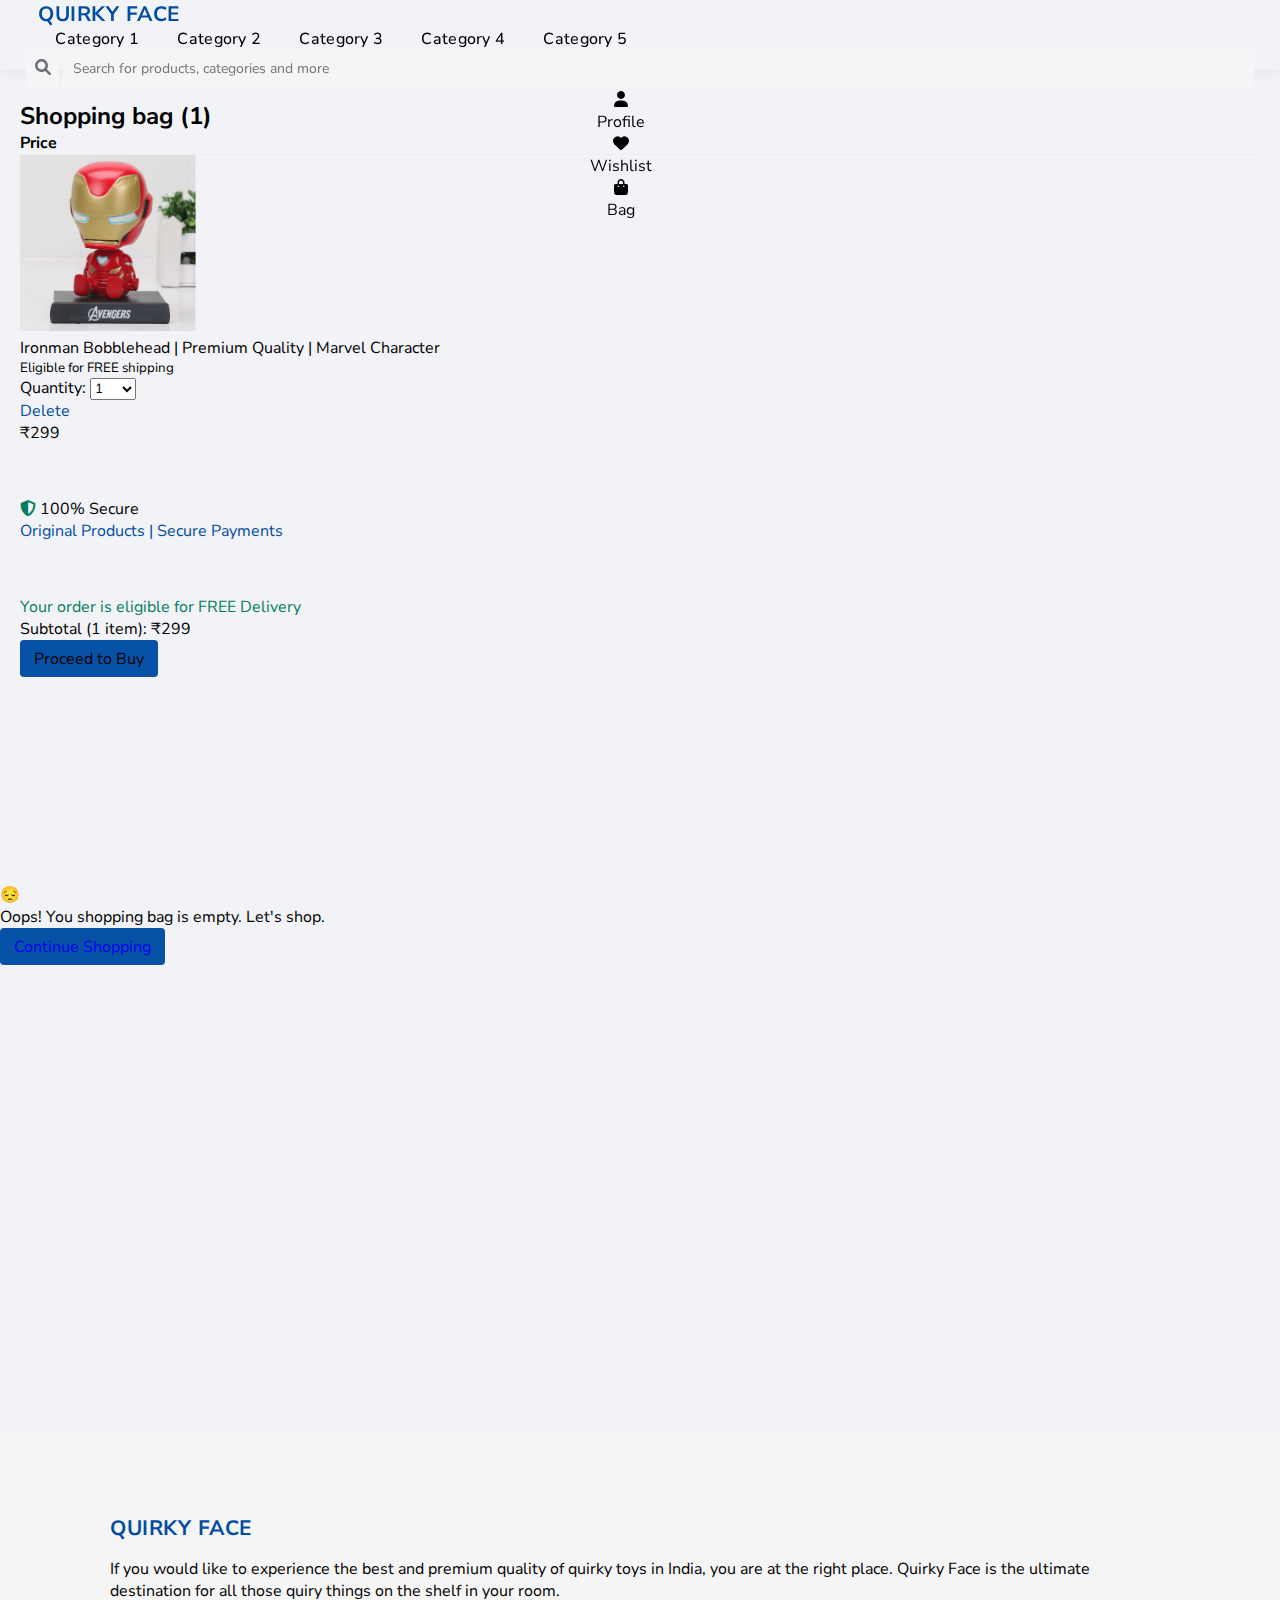
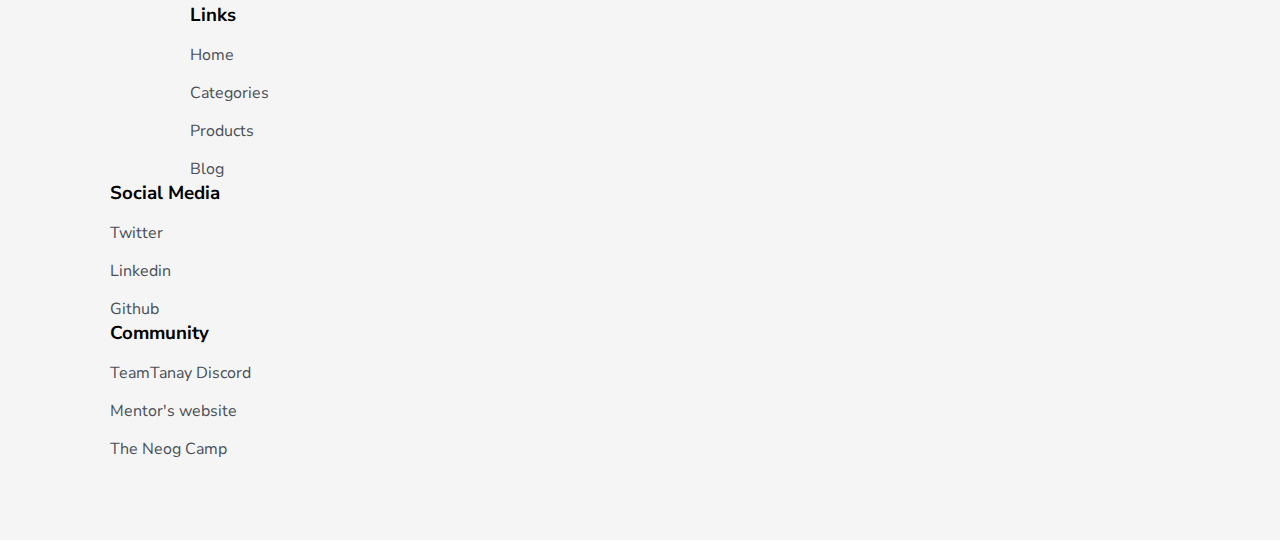
==== cart.html @ 836e61b2 "feat: added cart page" ====
<!DOCTYPE html>
<html lang="en">
  <head>
    <meta charset="UTF-8" />
    <meta http-equiv="X-UA-Compatible" content="IE=edge" />
    <meta name="viewport" content="width=device-width, initial-scale=1.0" />
    <link rel="stylesheet" href="./homepage.css" />
    <link rel="stylesheet" href="./product-listing.css" />
    <link rel="stylesheet" href="./cart.css" />
    <link
      rel="stylesheet"
      href="https://patched-ui.netlify.app/components.css"
    />
    <link rel="stylesheet" href="https://patched-ui.netlify.app/styles.css" />
    <link
      rel="stylesheet"
      href="https://cdnjs.cloudflare.com/ajax/libs/font-awesome/6.0.0/css/all.min.css"
    />
    <title>Cart</title>
  </head>
  <body>
    <!-- *****************
      **********************
      ****WEBSITE HEADER****
      **********************
      ********************** -->
    <header class="desktop-header-container flex-row">
      <div class="logo-container brand-logo">Quirky Face</div>
      <nav class="top-navbar">
        <a class="nav-items" href="#">Category 1</a>
        <a class="nav-items" href="#">Category 2</a>
        <a class="nav-items" href="#">Category 3</a>
        <a class="nav-items" href="#">Category 4</a>
        <a class="nav-items" href="#">Category 5</a>
      </nav>
      <div class="search-bar flex-row">
        <a class="search-icon" href="#"><span class="fa fa-search"></span></a>
        <input
          class="input-search-bar"
          placeholder="Search for products, categories and more"
        />
      </div>
      <div class="header-actions flex-row">
        <div class="action-link action-user">
          <div class="fa fa-user icon"></div>
          <div class="icon-label">Profile</div>
        </div>
        <div class="action-link action-wishlist">
          <div class="fa fa-heart icon"></div>
          <div class="icon-label">Wishlist</div>
        </div>
        <div class="action-link action-cart">
          <div class="fa fa-bag-shopping icon"></div>
          <div class="icon-label">Bag</div>
        </div>
      </div>
    </header>
    <!-- *******************
      **********************
      *WEBSITE MAIN SECTION*
      **********************
      ********************** -->
    <main class="page-wrapper flex-row g-1">
      <div class="cart card-ui grow-1 mt-5 ml-1">
        <div class="cart-header border-bottom-1 pb-5 flex-row">
          <h2 class="grow-1">Shopping bag (1)</h2>
          <h4>Price</h4>
        </div>
        <div class="product-cart mtb-3-4 flex-row">
          <img
            class="pd-cart-img"
            src="./assets/images/ironman-bobblehead.png"
          />
          <div class="pd-cart-content pl-3-4 flex-column grow-1">
            <span class="txt-5 fw-6 cursor-pointer"
              >Ironman Bobblehead | Premium Quality | Marvel Character</span
            >
            <small>Eligible for FREE shipping</small>
            <label for="quantity" class="mt-1">
              Quantity:
              <select name="quantity" id="quantity">
                <option value="1">1</option>
                <option value="2">2</option>
                <option value="3">3</option>
                <option value="4">4</option>
                <option value="5">5</option>
                <option value="6">6</option>
                <option value="7">7</option>
                <option value="8">8</option>
                <option value="9">9</option>
                <option value="10+">10+</option>
              </select>
            </label>
            <span class="cursor-pointer col-blue1 mt-1">Delete</span>
          </div>
          <div class="pd-cart-price">₹299</div>
        </div>
      </div>
      <div class="cart-sidebar flex-column mt-5 mr-1">
        <div class="card-ui flex-column">
          <div>
            <i class="fa fa-shield col-green1 txt-4"></i>
            <span class="txt-5">100% Secure</span>
          </div>
          <span class="col-blue1">Original Products | Secure Payments</span>
        </div>
        <div class="cart-price cart card-ui">
          <p class="col-green1 fw-6">
            Your order is eligible for FREE Delivery
          </p>
          <div>
            <span class="txt-5">Subtotal (1 item):</span>
            <span class="txt-5 fw-6">₹299</span>
          </div>
          <button class="ecom-pri-btn mt-1">Proceed to Buy</button>
        </div>
      </div>
    </main>
    <!-- ************EMPTY CART************ -->
    <div
      class="empty-cart page-wrapper flex-column align-center justify-center"
    >
      <span class="txt-1">😔</span>
      <span class="h5 mt-1">Oops! You shopping bag is empty. Let's shop.</span>
      <a href="#">
        <button class="ecom-pri-btn mt-1">Continue Shopping</button>
      </a>
    </div>

    <!-- *******************
      **********************
      ****WEBSITE FOOTER****
      **********************
      ********************** -->
    <footer class="flex-row footer">
      <div class="footer-col flex-column">
        <div class="brand-logo">Quirky Face</div>
        <p>
          If you would like to experience the best and premium quality of quirky
          toys in India, you are at the right place. Quirky Face is the ultimate
          destination for all those quiry things on the shelf in your room.
        </p>
      </div>
      <div class="flex-column footer-col">
        <h3>Links</h3>
        <a href="./index.html">Home</a>
        <a href="#">Categories</a>
        <a href="#">Products</a>
        <a href="#">Blog</a>
      </div>
      <div class="flex-column footer-col">
        <h3>Social Media</h3>
        <a class="list" href="https://twitter.com/BajajPaarth">Twitter</a>
        <a class="list" href="https://www.linkedin.com/in/paarth-bajaj/"
          >Linkedin</a
        >
        <a class="list" href="https://github.com/paarthbajaj">Github</a>
      </div>
      <div class="flex-column footer-col">
        <h3>Community</h3>
        <a href="https://discord.gg/CZJ35CFB">TeamTanay Discord</a>
        <a href="https://tanaypratap.com/">Mentor's website</a>
        <a href="https://neog.camp/handbook/home">The Neog Camp</a>
      </div>
    </footer>
  </body>
</html>
---- homepage.css ----
@import url("https://fonts.googleapis.com/css2?family=Nunito+Sans&display=swap");

* {
  padding: 0;
  margin: 0;
  box-sizing: border-box;
  font-family: "Nunito Sans", sans-serif;
}

:root {
  --gray-shade1: #f5f5f6;
  --gray-shade2: #696e79;
  --gray-shade3: #495057;
  --gray-shade4: #f1f3f6;
  --gray-shade5: #ededed;
  --transaparent-grey: #c7c7c7e5;
  --dark-blue: #0751a6;
  --blue-shade1: #024ca1;
  --green-shade1: #067d62;
}
.desktop-header-container {
  top: 0;
  position: fixed;
  right: 0;
  left: 0;
  z-index: 9;
  box-shadow: 0 4px 12px 0 rgb(0 0 0 / 5%);
  height: 4.4rem;
  background-color: var(--white);
  align-items: center;
}
.logo-container {
  margin-left: 3%;
  flex: 0 1 auto;
}
.brand-logo {
  color: var(--blue-shade1);
  font-size: 1.3rem;
  font-weight: 700;
  text-transform: uppercase;
  letter-spacing: 0.5px;
  cursor: pointer;
}
.top-navbar {
  margin-left: 3%;
  flex: 0 1 auto;
}
.nav-items {
  text-align: center;
  padding: 0 1.063rem 1.75rem;
  text-decoration: none;
  letter-spacing: 0.3px;
  border-bottom: none;
  font-weight: 500;
  color: var(--black);
}
.input-search-bar {
  font-size: 0.875rem;
  color: var(--gray-shade2);
  padding: 0.5rem 0.625rem 0.625rem;
  margin: 0;
  outline: 0;
  border: 1px solid var(--gray-shade1);
  border-radius: 0 0.25rem 0.25rem 0;
  border-left: 0;
  background: var(--gray-shade1);
  width: 95%;
}
.search-icon {
  text-align: center;
  padding: 0.5rem 0.5rem 0.625rem;
  background: var(--gray-shade1);
  border: 1px solid var(--gray-shade1);
  border-right: none;
  border-radius: 0.25rem 0 0 0.25rem;
}
.fa-search {
  color: var(--gray-shade2);
}
.search-bar {
  flex: 3 0 auto;
  margin-left: 2%;
}
.header-actions {
  flex: 1 1 auto;
  margin-right: 3%;
  justify-content: flex-end;
  gap: 2rem;
}
.action-link {
  text-align: center;
}
.main-content-container {
  margin-top: 4.3rem;
}
.hero-section {
  overflow: hidden;
}
.hero-image {
  object-fit: cover;
  width: 100%;
  height: 90vh;
}

.features-card {
  justify-content: center;
  padding: 1.5rem 0 3rem 0;
  font-size: 1.3rem;
}
.divider {
  color: var(--gray-shade2);
  width: 1px;
}
.feature {
  padding: 1rem 3rem;
  align-items: center;
}
.feature .fa {
  font-size: 2.5rem;
  padding: 1rem;
}
.feature h3 {
  margin: 0.7rem 0;
}

.categories-card {
  justify-content: center;
  flex-wrap: wrap;
  padding: 0 5rem;
  gap: 1rem;
}
.single-category {
  position: relative;
}
.single-category h4 {
  position: absolute;
  left: 1rem;
  bottom: 0.5rem;
  padding: 0.5rem 1rem;
  border-radius: 5px;
  background-color: var(--transaparent-grey);
}

.category-image {
  object-fit: cover;
  border-radius: 5px;
  object-position: center bottom;
  opacity: 0.8;
}
.card-hw {
  min-width: 22rem;
  max-width: 22rem;
  min-height: 14.375rem;
  max-height: 14.375rem;
}
.ts-image {
  background-color: var(--gray-shade1);
  object-fit: cover;
  border-radius: 5px;
  min-height: 22rem;
  max-height: 22rem;
  min-width: 22rem;
  max-width: 22rem;
}
.top-selling {
  text-align: center;
  margin: 5rem 0;
}
.ts-h5 {
  font-size: 0.875rem;
  font-weight: 600;
  text-transform: uppercase;
  letter-spacing: 0.5px;
  margin-bottom: 1.25rem;
}
.featured-h3 {
  font-size: 3.2rem;
  margin-bottom: 1.25rem;
  color: var(--dark-blue);
}
.ts-headline {
  padding: 0 30%;
  margin-bottom: 1.25rem;
}
.top-sell-cards {
  justify-content: center;
  flex-wrap: wrap;
  padding: 0 7rem;
  gap: 1rem;
}
.ts-product h3 {
  margin-top: 1.25rem;
}
.ts-product h3 a {
  color: var(--black);
}
.ts-product h4 {
  margin: 0.5rem 0 2rem 0;
  color: var(--gray-shade3);
}
a {
  text-decoration: none;
}

/* ***********footer************** */
.footer {
  padding: 5rem 6.875rem;
  background-color: var(--gray-shade1);
  gap: 6rem;
}
.footer div:nth-child(1) {
  flex-basis: 30%;
}
.footer div:nth-child(2) {
  margin-left: 5rem;
}
.footer a {
  color: var(--gray-shade3);
}
.flex-column {
  display: flex;
  flex-direction: column;
}
.footer-col {
  gap: 1rem;
  flex-grow: 1;
}
---- product-listing.css ----
.page-wrapper {
  background-color: var(--gray-shade4);
  padding-top: 5rem;
}
.filter-container {
  position: absolute;
  height: 100%;
  width: 18vw;
  left: 0.5vw;
  background-color: var(--white);
}
.product-sort {
  margin: 1rem;
  width: 15vw;
  padding: 1rem;
  background: var(--white);
}
.products-listing {
  margin-left: 20vw;
  min-height: 100vh;
}
.list-container {
  flex-wrap: wrap;
  justify-content: space-evenly;
}
.product-card {
  height: 22rem;
  width: 17rem;
  overflow: hidden;
  margin-bottom: 1.5rem;
  background-color: var(--white);
  position: relative;
}
.card-img,
.img-wrap {
  height: 17rem;
  width: 17rem;
  object-fit: cover;
}
.img-wrap {
  position: absolute;
  z-index: 1;
  background: var(--gray-shade5);
  background: linear-gradient(
    0deg,
    rgba(237, 237, 237, 1) -50%,
    rgba(255, 255, 255, 0) 70%
  );
}
.cursor-pointer {
  cursor: pointer;
}
.pd-btn {
  position: absolute;
  right: 0.4rem;
  bottom: 5.5rem;
  z-index: 2;
}
.pd-wish-icon {
  position: absolute;
  z-index: 2;
  top: 0.4rem;
  right: 0.4rem;
  color: var(--gray-shade4);
  font-size: 1.4rem;
}
.pd-wish-icon:hover {
  color: var(--dark-blue);
}
---- cart.css ----
@import url(https://patched-ui.netlify.app/utility-classes.css);

.col-green1 {
  color: var(--green-shade1);
}
.col-blue1 {
  color: var(--blue-shade1);
}
.ecom-pri-btn {
  background-color: var(--dark-blue);
  color: var(--white);
  cursor: pointer;
  border: 1px solid transparent;
  padding: 0.4rem 0.8rem;
  font-size: 1rem;
  border-radius: 0.25rem;
}
.border-bottom-1 {
  border-bottom: 1px solid var(--gray-shade5);
}
.pd-cart-img {
  max-width: 11rem;
  min-width: 11rem;
  object-fit: cover;
}
.card-ui {
  background-color: var(--white);
  padding: 1.25rem 1.25rem 0.9rem;
  margin-bottom: 1.25rem;
}
.cart-price {
  min-height: 13rem;
}
.empty-cart {
  min-height: 70vh;
}
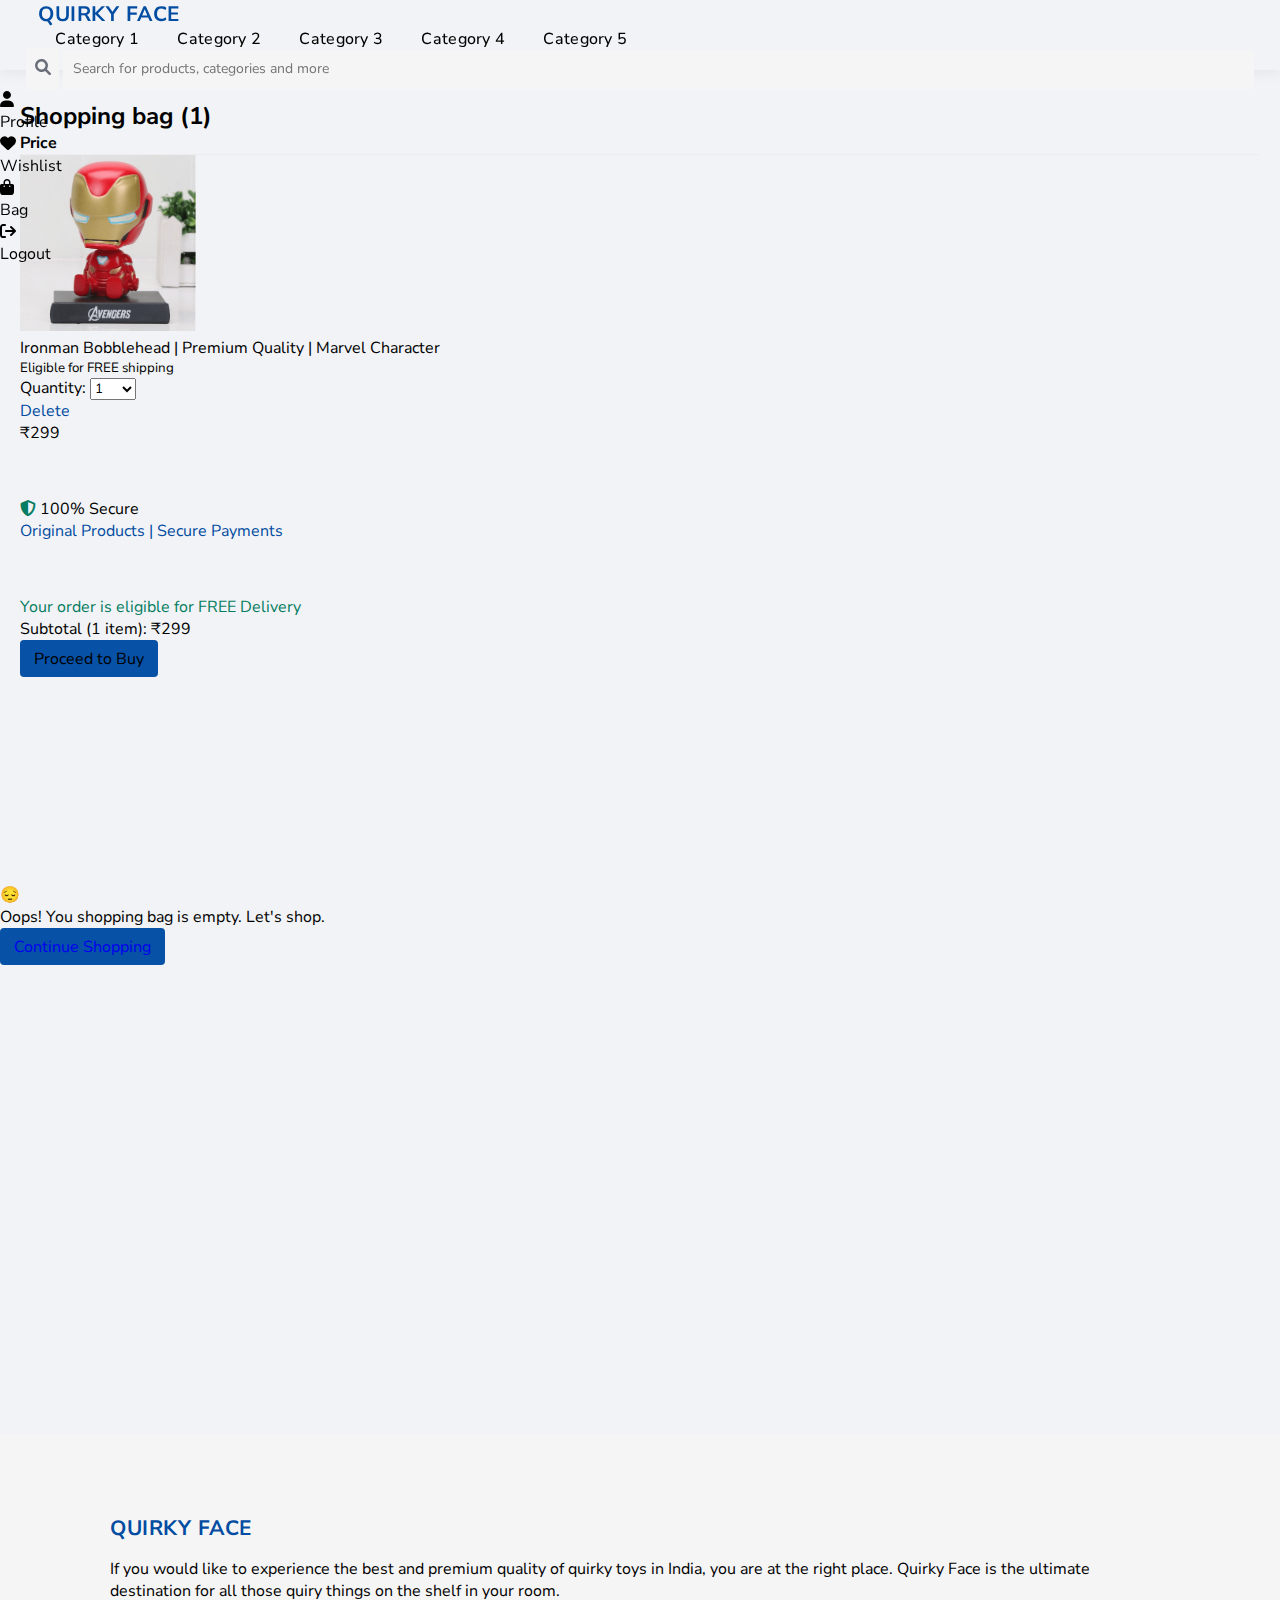
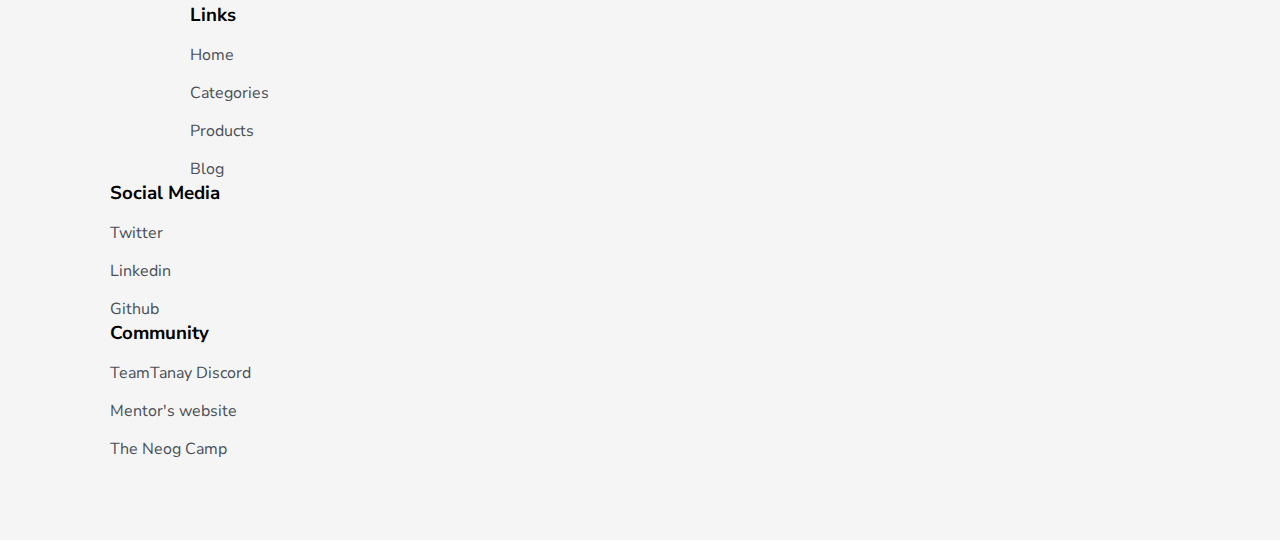
==== commit c8ec4c25: "refactor: class changes in files" ====
--- a/cart.html
+++ b/cart.html
@@ -9,21 +9,12 @@
     <link rel="stylesheet" href="./cart.css" />
     <link
       rel="stylesheet"
-      href="https://patched-ui.netlify.app/components.css"
-    />
-    <link rel="stylesheet" href="https://patched-ui.netlify.app/styles.css" />
-    <link
-      rel="stylesheet"
       href="https://cdnjs.cloudflare.com/ajax/libs/font-awesome/6.0.0/css/all.min.css"
     />
     <title>Cart</title>
   </head>
   <body>
-    <!-- *****************
-      **********************
-      ****WEBSITE HEADER****
-      **********************
-      ********************** -->
+    <!-- *****************WEBSITE HEADER***************** -->
     <header class="desktop-header-container flex-row">
       <div class="logo-container brand-logo">Quirky Face</div>
       <nav class="top-navbar">
@@ -41,25 +32,25 @@
         />
       </div>
       <div class="header-actions flex-row">
-        <div class="action-link action-user">
+        <div class="txt-center cursor-pointer action-user">
           <div class="fa fa-user icon"></div>
           <div class="icon-label">Profile</div>
         </div>
-        <div class="action-link action-wishlist">
+        <div class="txt-center cursor-pointer action-wishlist">
           <div class="fa fa-heart icon"></div>
           <div class="icon-label">Wishlist</div>
         </div>
-        <div class="action-link action-cart">
+        <div class="txt-center cursor-pointer action-cart">
           <div class="fa fa-bag-shopping icon"></div>
           <div class="icon-label">Bag</div>
         </div>
+        <div class="txt-center cursor-pointer action-cart">
+          <div class="fa fa-arrow-right-from-bracket col-red"></div>
+          <div class="icon-label col-red">Logout</div>
+        </div>
       </div>
     </header>
-    <!-- *******************
-      **********************
-      *WEBSITE MAIN SECTION*
-      **********************
-      ********************** -->
+    <!-- *******************WEBSITE MAIN SECTION********* -->
     <main class="page-wrapper flex-row g-1">
       <div class="cart card-ui grow-1 mt-5 ml-1">
         <div class="cart-header border-bottom-1 pb-5 flex-row">
@@ -127,11 +118,7 @@
       </a>
     </div>
 
-    <!-- *******************
-      **********************
-      ****WEBSITE FOOTER****
-      **********************
-      ********************** -->
+    <!-- *******************WEBSITE FOOTER*************** -->
     <footer class="flex-row footer">
       <div class="footer-col flex-column">
         <div class="brand-logo">Quirky Face</div>
--- a/homepage.css
+++ b/homepage.css
@@ -1,4 +1,5 @@
 @import url("https://fonts.googleapis.com/css2?family=Nunito+Sans&display=swap");
+@import url(https://patched-ui.netlify.app/utility-classes.css);
 
 * {
   padding: 0;
@@ -81,14 +82,14 @@
   flex: 3 0 auto;
   margin-left: 2%;
 }
+.col-red {
+  color: var(--red);
+}
 .header-actions {
   flex: 1 1 auto;
   margin-right: 3%;
   justify-content: flex-end;
   gap: 2rem;
-}
-.action-link {
-  text-align: center;
 }
 .main-content-container {
   margin-top: 4.3rem;
--- a/product-listing.css
+++ b/product-listing.css
@@ -65,5 +65,5 @@
   font-size: 1.4rem;
 }
 .pd-wish-icon:hover {
-  color: var(--dark-blue);
+  color: var(--red);
 }
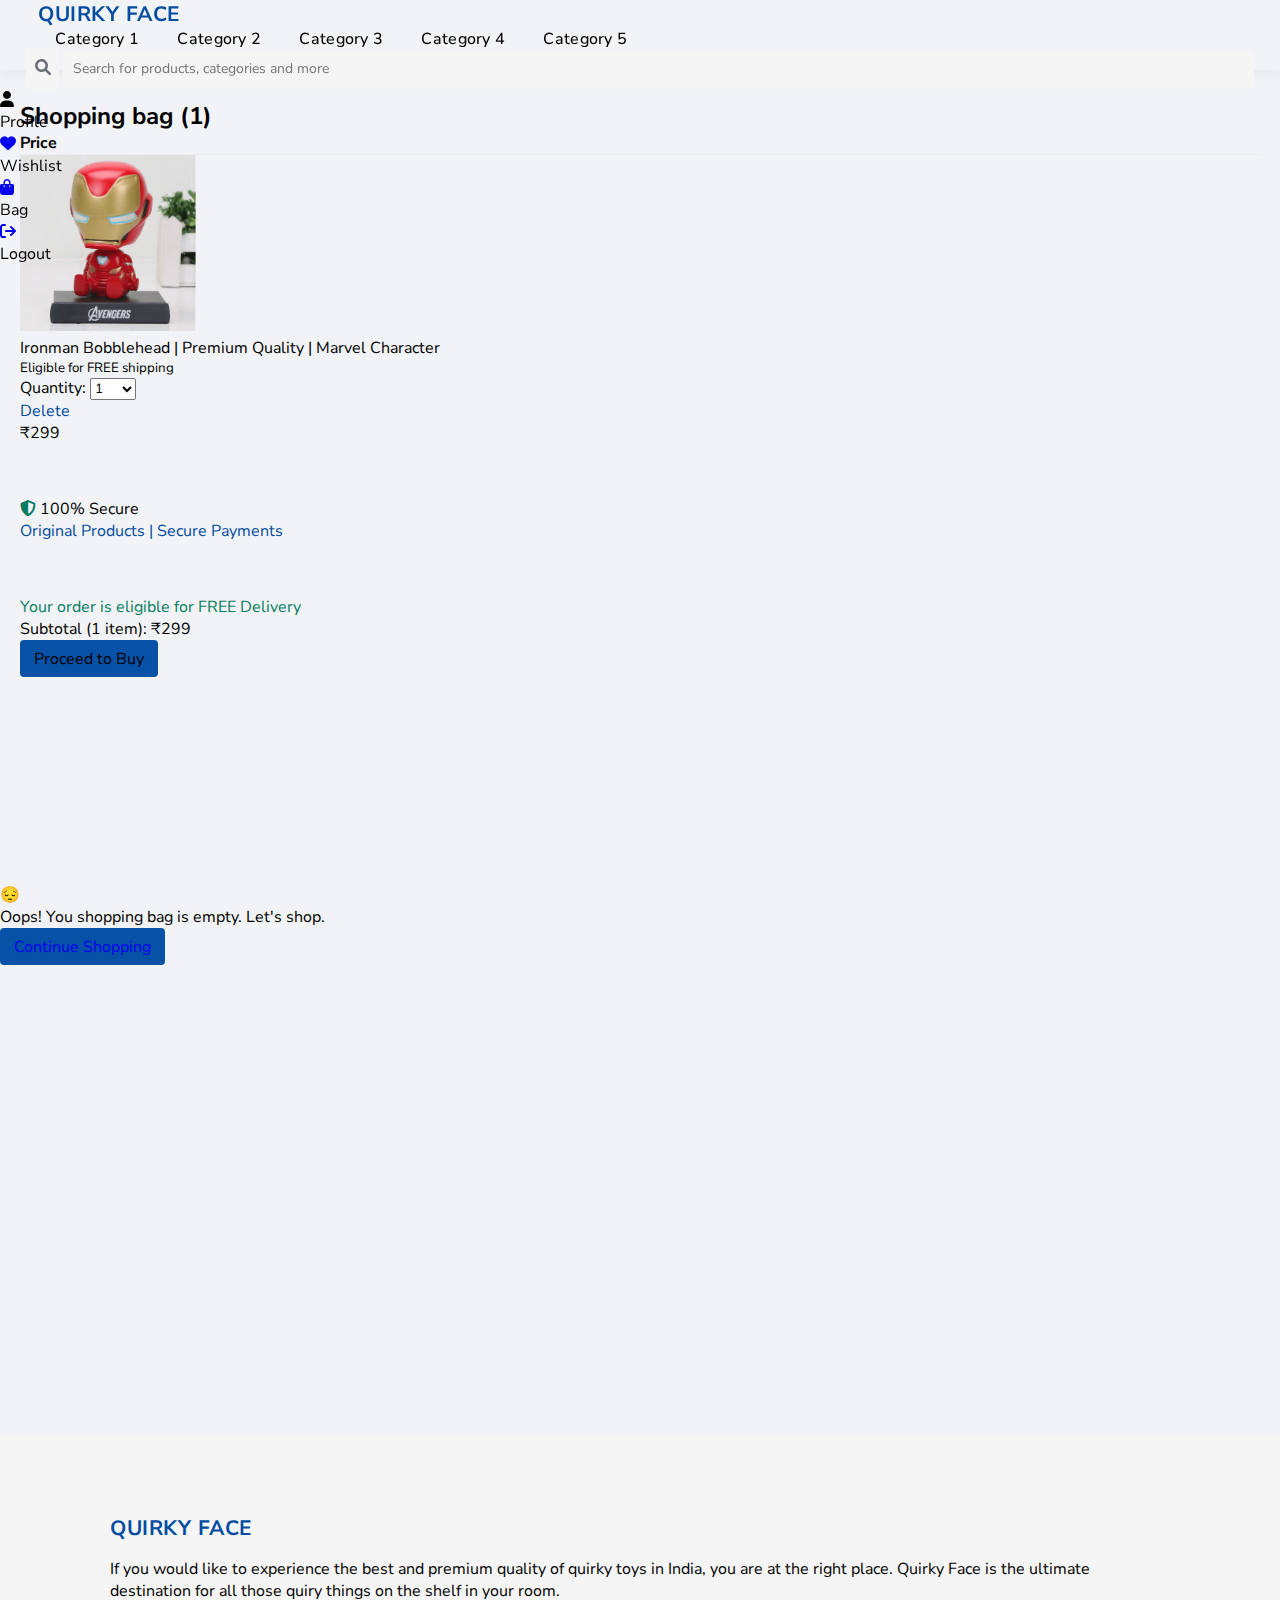
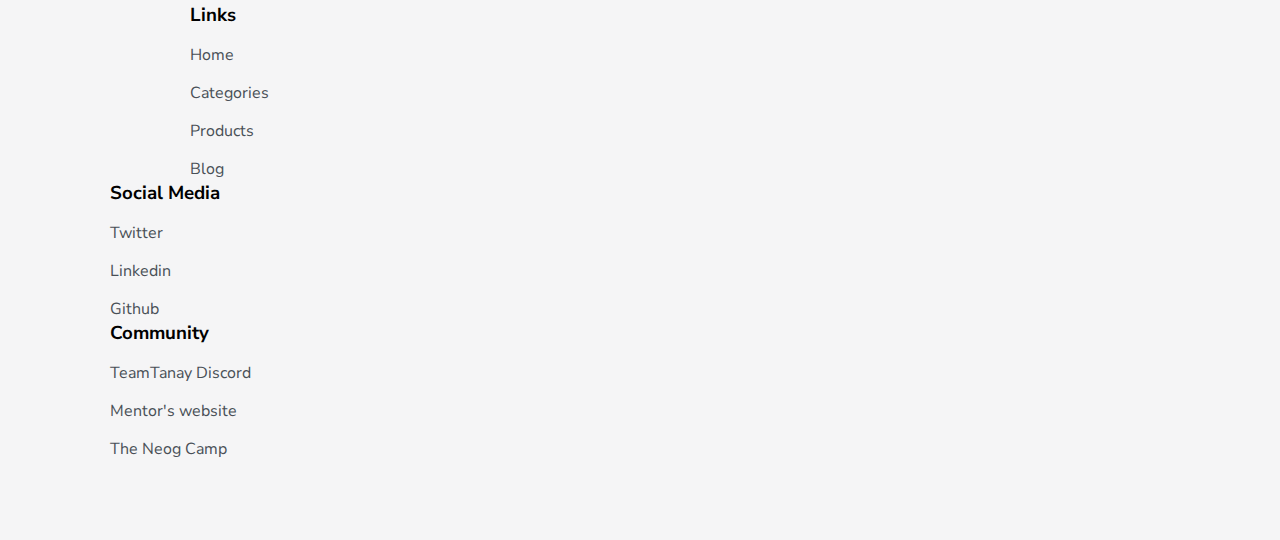
==== commit dc0b29c5: "feat: added signout page & added links in menu bar" ====
--- a/cart.html
+++ b/cart.html
@@ -37,15 +37,21 @@
           <div class="icon-label">Profile</div>
         </div>
         <div class="txt-center cursor-pointer action-wishlist">
-          <div class="fa fa-heart icon"></div>
+          <a href="./wishlist.html">
+            <div class="fa fa-heart icon"></div>
+          </a>
           <div class="icon-label">Wishlist</div>
         </div>
         <div class="txt-center cursor-pointer action-cart">
-          <div class="fa fa-bag-shopping icon"></div>
+          <a href="./cart.html">
+            <div class="fa fa-bag-shopping icon"></div>
+          </a>
           <div class="icon-label">Bag</div>
         </div>
         <div class="txt-center cursor-pointer action-cart">
-          <div class="fa fa-arrow-right-from-bracket col-red"></div>
+          <a href="./signout.html">
+            <div class="fa fa-arrow-right-from-bracket col-red"></div>
+          </a>
           <div class="icon-label col-red">Logout</div>
         </div>
       </div>
